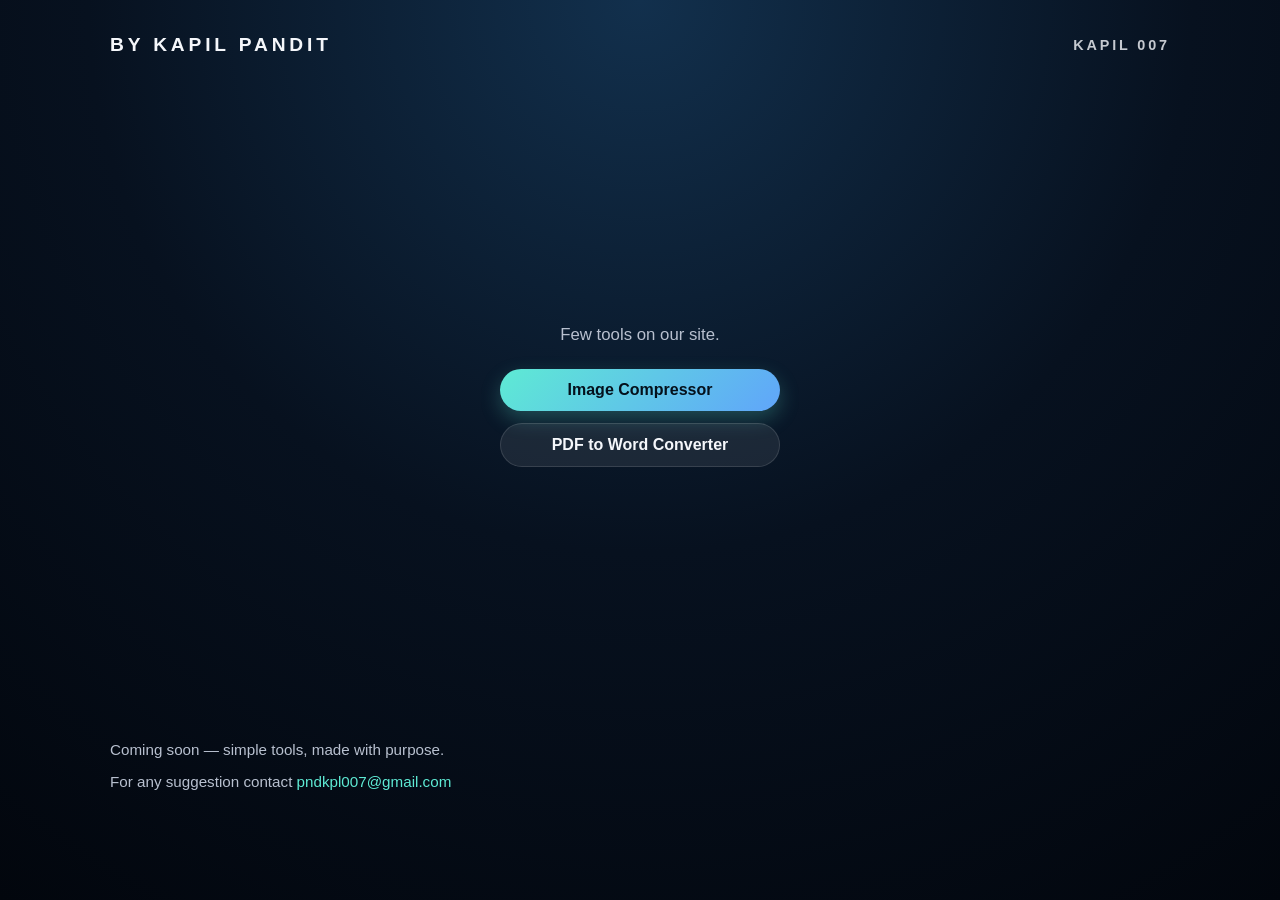
==== index.html @ 100e852e "Initial website release" ====
<!DOCTYPE html>
<html lang="en">
  <head>
    <meta charset="UTF-8" />
    <meta name="viewport" content="width=device-width, initial-scale=1.0" />
    <title>bY KAPIL PANDIT</title>
    <style>
      :root {
        --bg: #07111f;
        --panel: rgba(255, 255, 255, 0.08);
        --text: #f5f7fb;
        --muted: #b8c0cf;
        --accent: #5eead4;
        --accent-2: #60a5fa;
      }

      * {
        box-sizing: border-box;
      }

      body {
        margin: 0;
        font-family: "Segoe UI", Tahoma, Geneva, Verdana, sans-serif;
        background: radial-gradient(circle at top, #12304d 0%, var(--bg) 50%, #02060d 100%);
        color: var(--text);
        min-height: 100vh;
      }

      .container {
        max-width: 1100px;
        margin: 0 auto;
        padding: 24px 20px 50px;
      }

      nav {
        display: flex;
        justify-content: space-between;
        align-items: center;
        padding: 10px 0 30px;
      }

      .brand {
        font-size: 1.2rem;
        font-weight: 700;
        letter-spacing: 0.2em;
        text-transform: uppercase;
      }

      .hero {
        display: flex;
        flex-direction: column;
        justify-content: center;
        align-items: center;
        text-align: center;
        min-height: 70vh;
        padding: 20px 0 30px;
      }

      .hero p {
        color: var(--muted);
        font-size: 1.05rem;
        margin: 0 0 24px;
        max-width: 640px;
      }

      .buttons {
        display: flex;
        flex-direction: column;
        align-items: center;
        gap: 12px;
        width: 100%;
        max-width: 280px;
      }

      .btn {
        width: 100%;
        text-align: center;
      }

      .btn {
        padding: 12px 18px;
        border-radius: 999px;
        text-decoration: none;
        font-weight: 600;
        transition: transform 0.2s ease, box-shadow 0.2s ease;
      }

      .btn:hover {
        transform: translateY(-2px);
      }

      .btn-primary {
        background: linear-gradient(135deg, var(--accent), var(--accent-2));
        color: #04111c;
        box-shadow: 0 8px 20px rgba(94, 234, 212, 0.25);
      }

      .btn-secondary {
        color: var(--text);
        background: var(--panel);
        border: 1px solid rgba(255, 255, 255, 0.12);
      }

      footer {
        text-align: left;
        color: var(--muted);
        padding-top: 10px;
        font-size: 0.95rem;
      }

      @media (max-width: 780px) {
        .hero {
          min-height: auto;
        }
      }
    </style>
  </head>
  <body>
    <div class="container">
      <nav>
        <div class="brand">bY KAPIL PANDIT</div>
        <div class="brand" style="font-size: 0.9rem; opacity: 0.8;">Kapil 007</div>
      </nav>

      <section class="hero">
        <p>
          Few tools on our site.
        </p>
        <div class="buttons">
          <a class="btn btn-primary" href="compress/compressor.html" target="_blank" rel="noopener noreferrer">Image Compressor</a>
          <a class="btn btn-secondary" href="#">PDF to Word Converter</a>
        </div>
      </section>

      <footer>
        <p>Coming soon — simple tools, made with purpose.</p>
        <p>
          For any suggestion contact
          <a href="mailto:pndkpl007@gmail.com" style="color: var(--accent); text-decoration: none;">pndkpl007@gmail.com</a>
        </p>
      </footer>
    </div>
  </body>
</html>
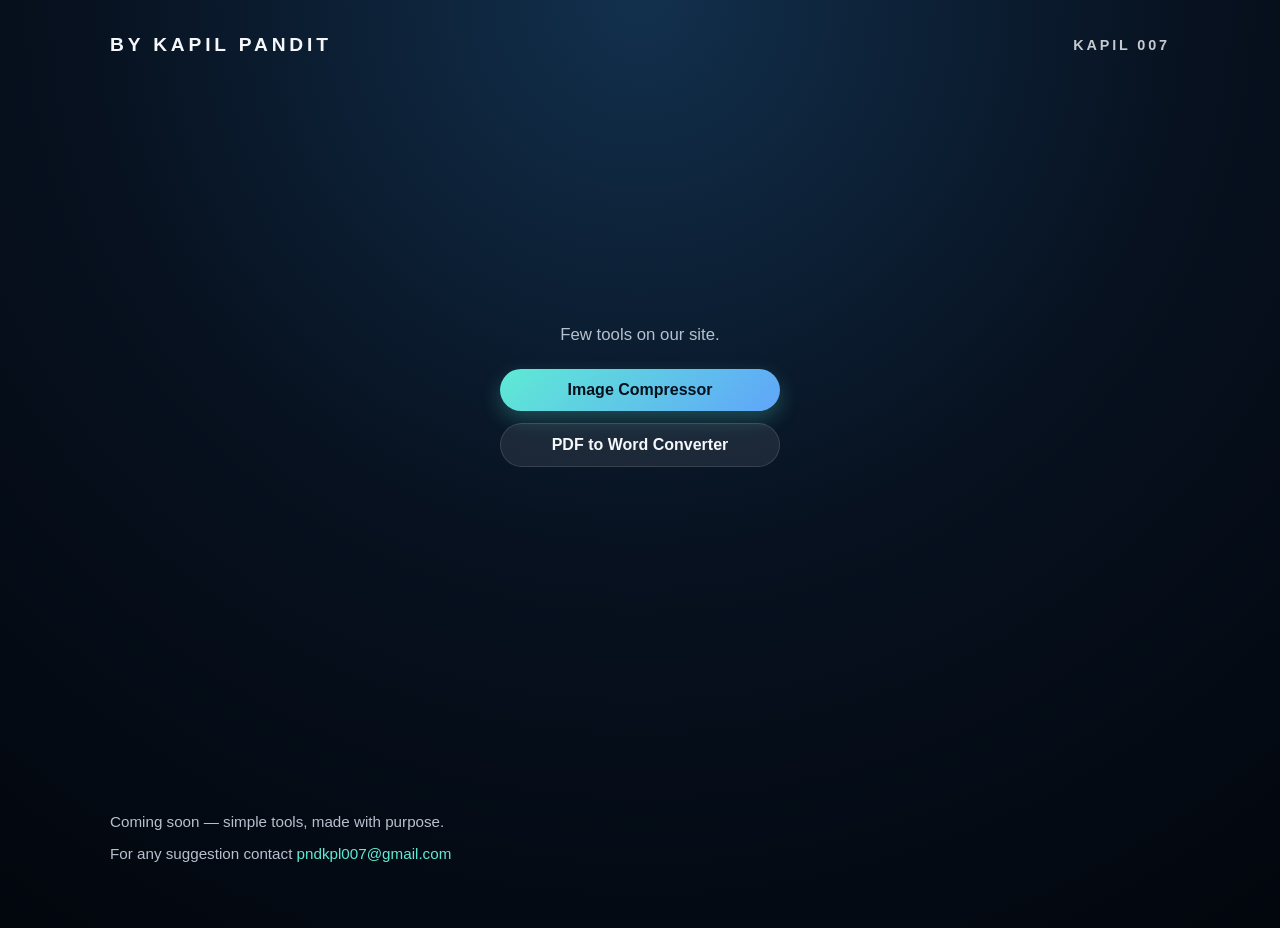
==== commit 271bf3c1: "Add additional line breaks in index.html" ====
--- a/index.html
+++ b/index.html
@@ -131,7 +131,9 @@
           <a class="btn btn-secondary" href="#">PDF to Word Converter</a>
         </div>
       </section>
-
+<BR>
+<BR>
+      <BR><BR>
       <footer>
         <p>Coming soon — simple tools, made with purpose.</p>
         <p>
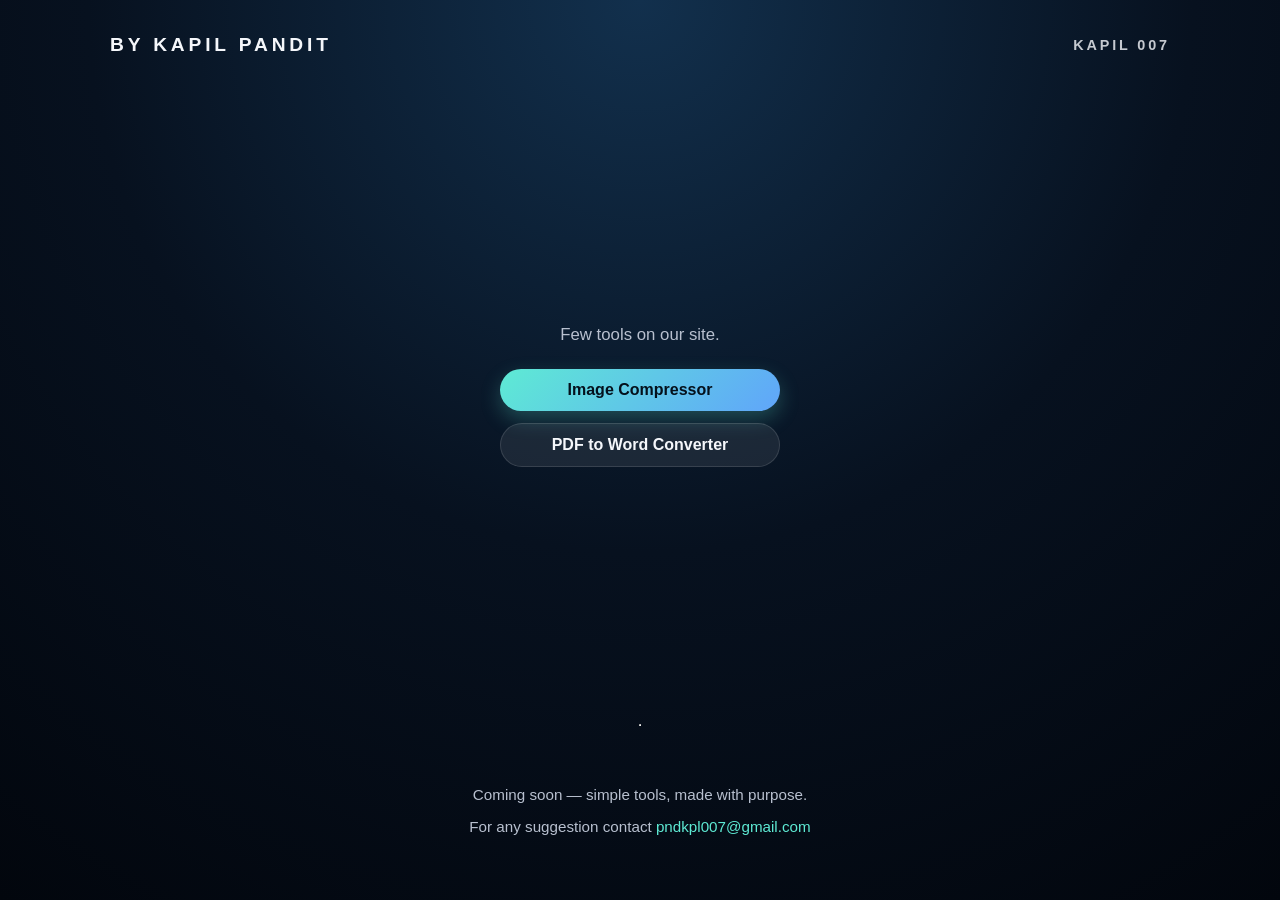
==== commit a8e57dd7: "Update landing and compressor page styling" ====
--- a/index.html
+++ b/index.html
@@ -3,7 +3,7 @@
   <head>
     <meta charset="UTF-8" />
     <meta name="viewport" content="width=device-width, initial-scale=1.0" />
-    <title>bY KAPIL PANDIT</title>
+    <title>Tools by Kapil</title>
     <style>
       :root {
         --bg: #07111f;
@@ -102,10 +102,17 @@
       }
 
       footer {
-        text-align: left;
+        text-align: center;
         color: var(--muted);
         padding-top: 10px;
         font-size: 0.95rem;
+        margin-top: auto;
+      }
+
+      .container {
+        min-height: 100vh;
+        display: flex;
+        flex-direction: column;
       }
 
       @media (max-width: 780px) {
@@ -131,9 +138,7 @@
           <a class="btn btn-secondary" href="#">PDF to Word Converter</a>
         </div>
       </section>
-<BR>
-<BR>
-      <BR><BR>
+      <hr>
       <footer>
         <p>Coming soon — simple tools, made with purpose.</p>
         <p>
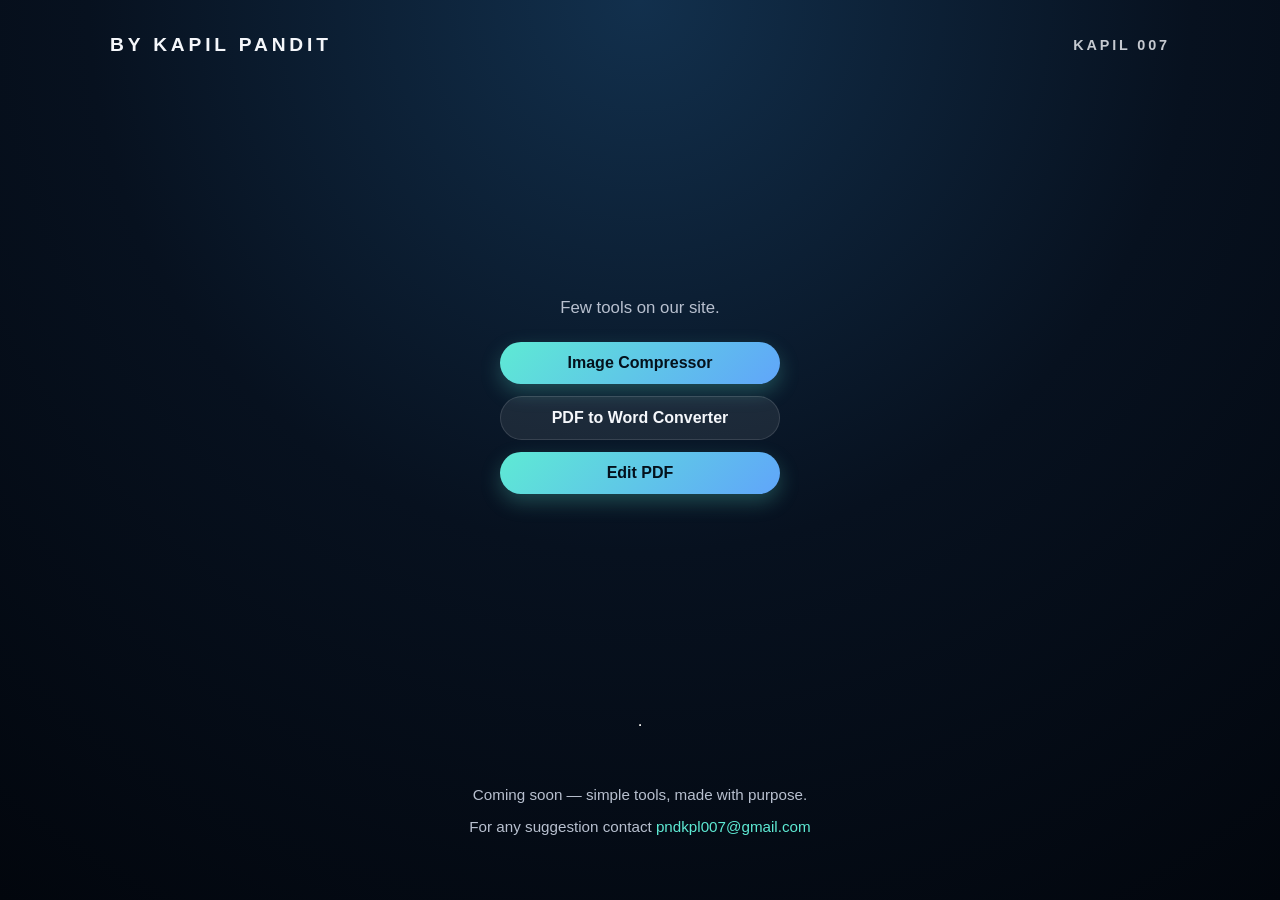
==== commit cabe233c: "Add PDF to DOCX converter" ====
--- a/index.html
+++ b/index.html
@@ -135,7 +135,8 @@
         </p>
         <div class="buttons">
           <a class="btn btn-primary" href="compress/compressor.html" target="_blank" rel="noopener noreferrer">Image Compressor</a>
-          <a class="btn btn-secondary" href="#">PDF to Word Converter</a>
+          <a class="btn btn-secondary" href="converter/converter.html">PDF to Word Converter</a>
+          <a class="btn btn-primary" href="editpdf/editpdf.html" target="_blank" rel="noopener noreferrer">Edit PDF</a>
         </div>
       </section>
       <hr>
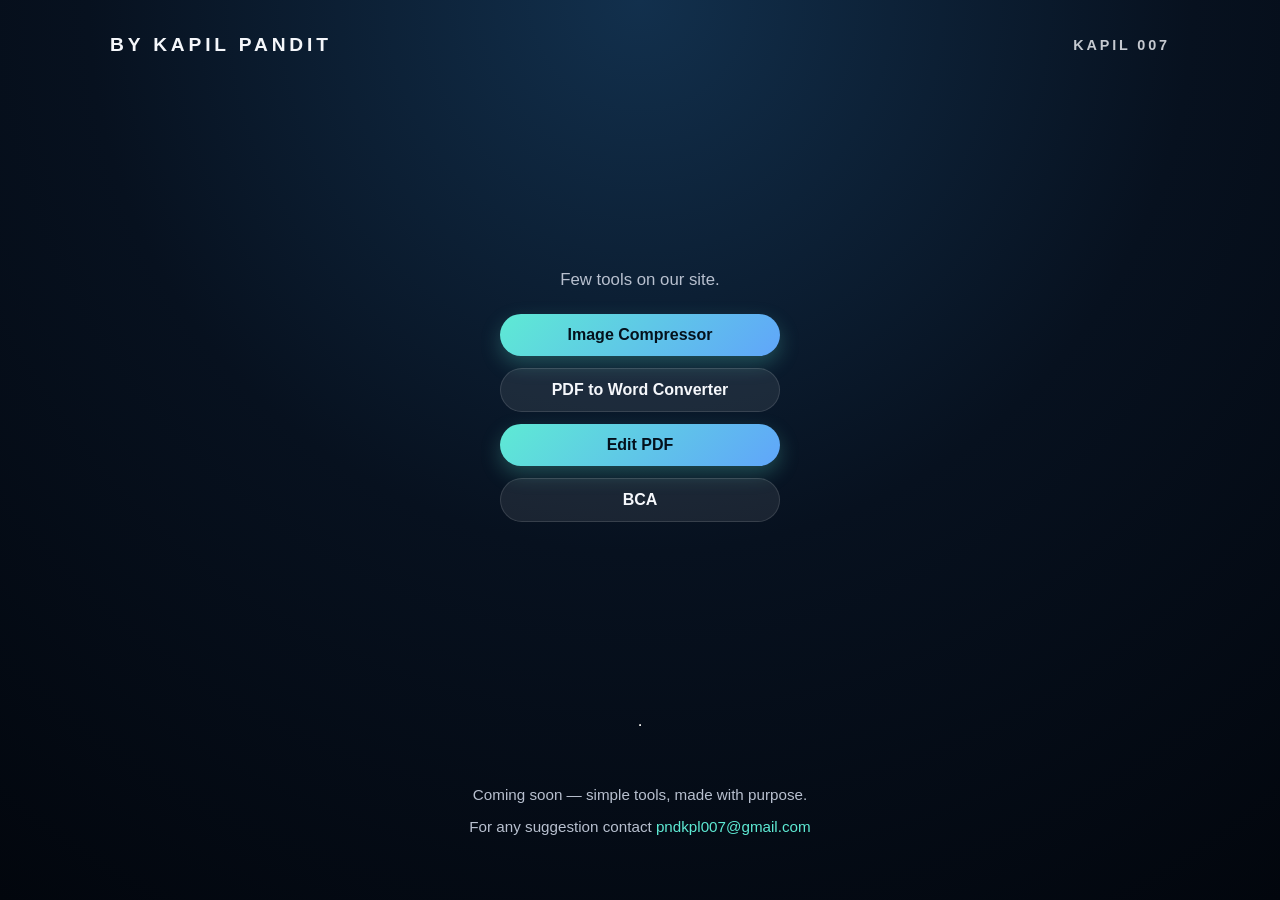
==== commit c4751d46: "added the button BCA on the homepage and also added the book pdf there" ====
--- a/index.html
+++ b/index.html
@@ -137,6 +137,7 @@
           <a class="btn btn-primary" href="compress/compressor.html" target="_blank" rel="noopener noreferrer">Image Compressor</a>
           <a class="btn btn-secondary" href="converter/converter.html">PDF to Word Converter</a>
           <a class="btn btn-primary" href="editpdf/editpdf.html" target="_blank" rel="noopener noreferrer">Edit PDF</a>
+          <a class="btn btn-secondary" href="MATH2/book.html">BCA</a>
         </div>
       </section>
       <hr>
